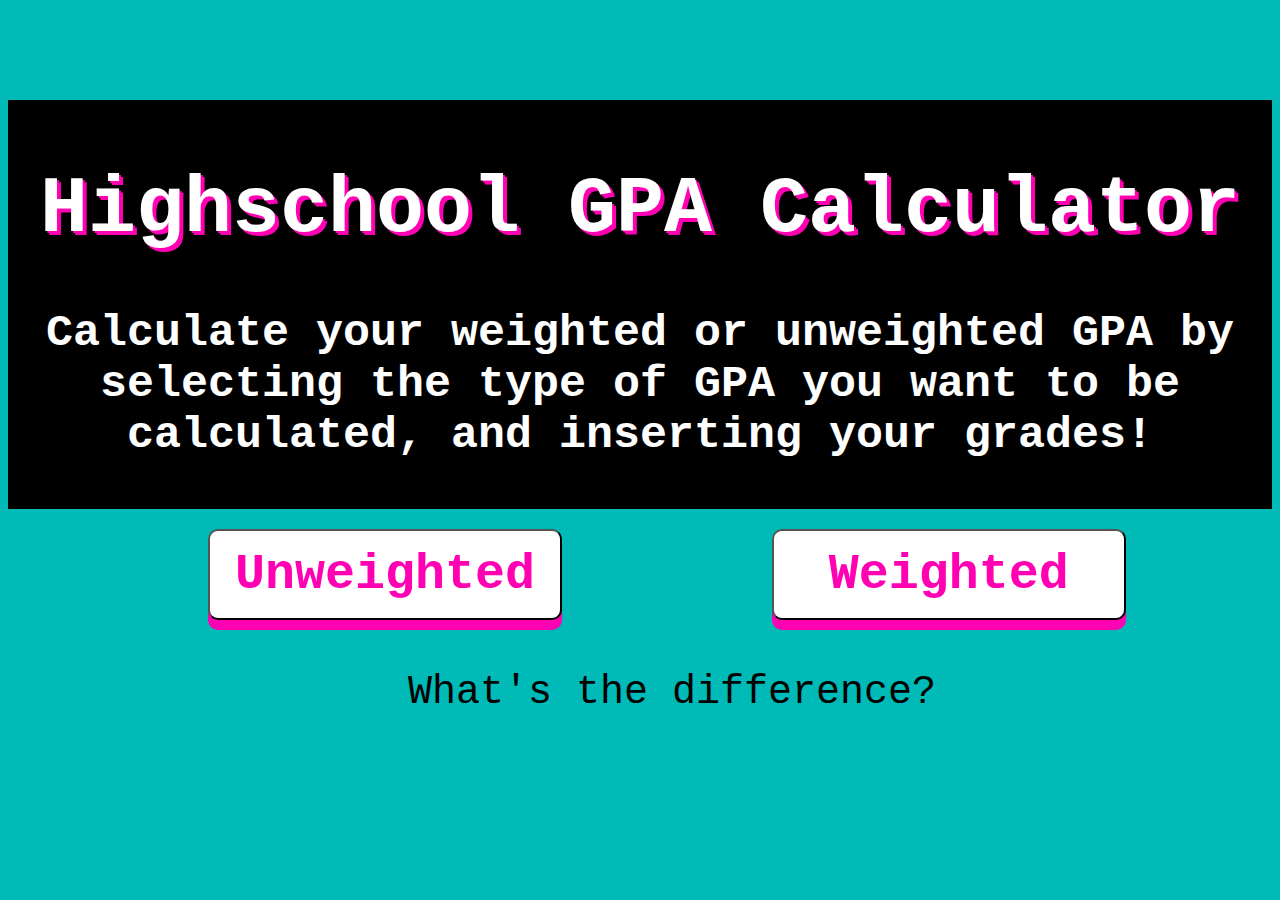
==== index.html @ 9f638738 "started" ====
<!DOCTYPE html>
<html>
  <head>
    <meta charset="utf-8">
    <meta name="viewport" content="width=device-width">
    <title>Highschool GPA Calculator</title>
    <link href = "css/home.css" rel = "stylesheet" type = "text/css"/>
    <script type="text/javascript" src="js/home.js"></script>
  </head>
  <body>
    <div class = "topHalf">
      <h1>Highschool GPA Calculator</h1>
      <h2>Calculate your weighted or unweighted GPA by selecting the type of GPA you want to be calculated, and inserting your grades!</h2>
    </div>
    <div class = "bottomHalf">
      <div>
        <input class = "unweighted" type="button" onclick="location.href='unweighted.html';" value="Unweighted"/>
        <input class = "weighted" type="button" onclick="location.href='weighted.html';" value=" Weighted "/>
      </div>
      <span class = "popUp" id = "popUp" onclick="popUp()">What's the difference?</span>
    </div>
  </body>
</html>
---- css/home.css ----
*{
  font-family: "Lucida Console", Courier, monospace;
  background-color: #00bab7;
}
/*TYPE SELECTORS*/
h1{
  font-size: 80px;
  text-align: center;
  color: white;
  text-shadow: 4px 4px 0 #ff00b3, 2px 2px 0 #ff00b3;
  background-color: black;
}

h2{
  font-size: 45px;
  text-align: center;
  color: white;
  background-color: black;
}
/*ClASS SELECTORS*/
.popUp{
  font-size: 40px;
  padding-top: 10px;
  position: relative;
  bottom: -50px;
  right: -400px;
}
.topHalf{
  background-color: black;
  padding-top: 10px;
  padding-bottom: 10px;
  border-width: 5px;
  border-color: #ff00b3;
  margin-top: 100px;
}

.unweighted{
  margin-top: 20px;
  margin-left: 200px;
  margin-right: 200px;
  padding: 15px 25px;
  font-size: 50px;
  background-color: white;
  color: #ff00b3;
  font-weight:bold;
  border-radius: 10px;
  box-shadow: 0 10px #ff00b3;
}

.unweighted:active{
  background-color: white;
  box-shadow: 0 5px #666;
  transform: translateY(4px);
}

.weighted{
  padding: 15px 25px;
  font-size: 50px;
  background-color: white;
  color: #ff00b3;
  font-weight:bold;
  border-radius: 10px;
  box-shadow: 0 10px #ff00b3;
}

.weighted:active{
  background-color: white;
  box-shadow: 0 5px #666;
  transform: translateY(4px);
}
/*ID SELECTORS*/
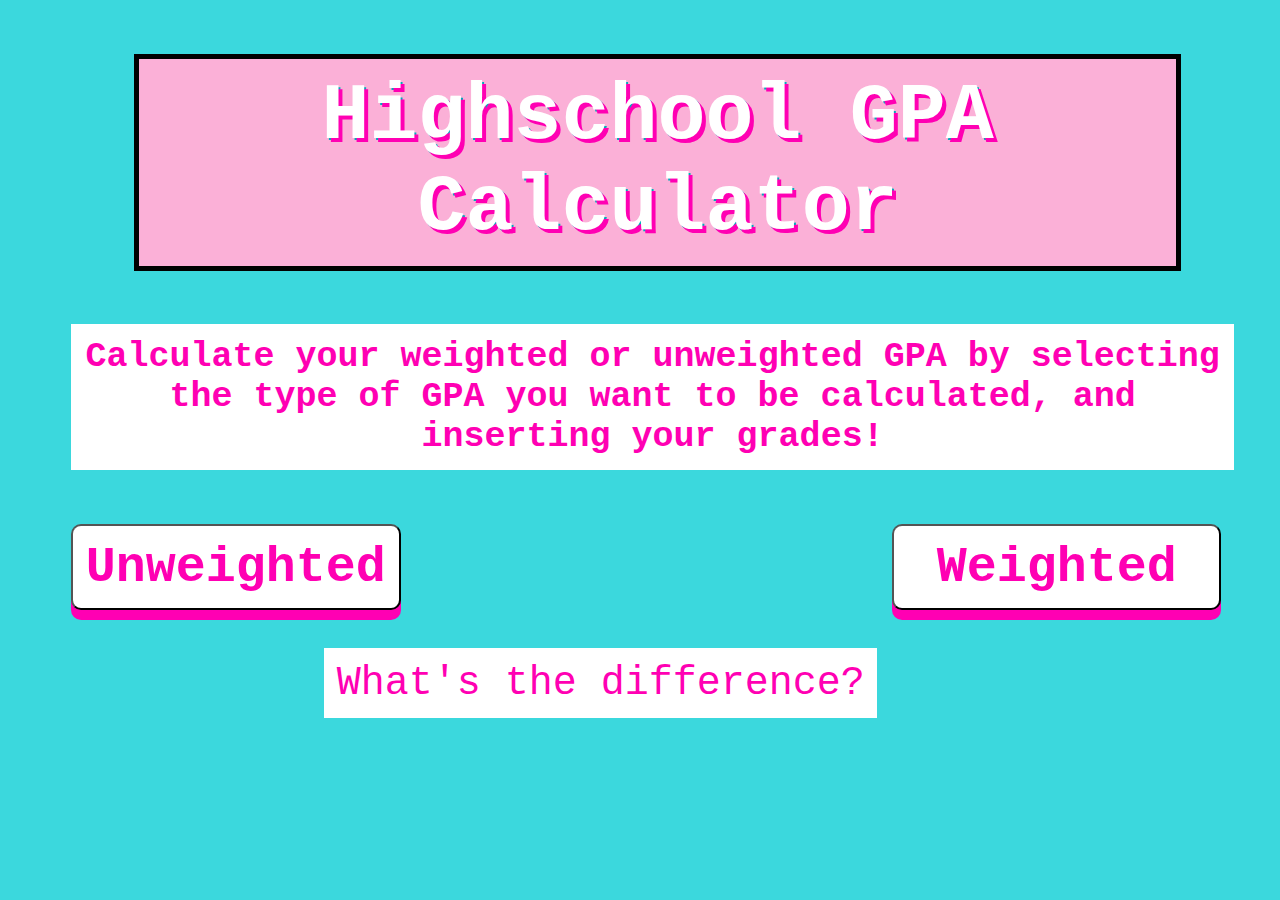
==== commit 42a7a8af: "eh" ====
--- a/index.html
+++ b/index.html
@@ -8,11 +8,11 @@
     <script type="text/javascript" src="js/home.js"></script>
   </head>
   <body>
-    <div class = "topHalf">
+    <div >
       <h1>Highschool GPA Calculator</h1>
       <h2>Calculate your weighted or unweighted GPA by selecting the type of GPA you want to be calculated, and inserting your grades!</h2>
     </div>
-    <div class = "bottomHalf">
+    <div>
       <div>
         <input class = "unweighted" type="button" onclick="location.href='unweighted.html';" value="Unweighted"/>
         <input class = "weighted" type="button" onclick="location.href='weighted.html';" value=" Weighted "/>
--- a/css/home.css
+++ b/css/home.css
@@ -1,50 +1,51 @@
 *{
   font-family: "Lucida Console", Courier, monospace;
-  background-color: #00bab7;
+  background-color: #3BD8DD;
 }
 /*TYPE SELECTORS*/
+
+/*Title*/
+
 h1{
   font-size: 80px;
   text-align: center;
   color: white;
-  text-shadow: 4px 4px 0 #ff00b3, 2px 2px 0 #ff00b3;
-  background-color: black;
+  text-shadow: 4px 4px 0 #ff00b3, 2px 2px 0 #01AABC;
+  background-color: #FBB0D7;
+  border: 5px solid black;
+  width: 80%;
+  margin-left: 10%;
+  padding: 1%;
 }
 
+/* Website Description */
+
 h2{
-  font-size: 45px;
+  font-size: 35px;
   text-align: center;
-  color: white;
-  background-color: black;
+  color: #ff00b3;
+  background-color: white;
+  width: 90%;
+  margin-left: 5%;
+  margin-right: 5%;
+  margin-top: 0%;
+  padding: 1%;
 }
 /*ClASS SELECTORS*/
-.popUp{
-  font-size: 40px;
-  padding-top: 10px;
-  position: relative;
-  bottom: -50px;
-  right: -400px;
-}
-.topHalf{
-  background-color: black;
-  padding-top: 10px;
-  padding-bottom: 10px;
-  border-width: 5px;
-  border-color: #ff00b3;
-  margin-top: 100px;
-}
+
+/* unweighted Button*/
 
 .unweighted{
-  margin-top: 20px;
-  margin-left: 200px;
-  margin-right: 200px;
-  padding: 15px 25px;
+  margin-top: 2%;
+  margin-left: 5%;
+  padding: 1%;
   font-size: 50px;
   background-color: white;
   color: #ff00b3;
-  font-weight:bold;
+  font-weight: bold;
   border-radius: 10px;
   box-shadow: 0 10px #ff00b3;
+  float: left;
 }
 
 .unweighted:active{
@@ -54,13 +55,16 @@
 }
 
 .weighted{
-  padding: 15px 25px;
+  padding: 1%;;
   font-size: 50px;
   background-color: white;
   color: #ff00b3;
   font-weight:bold;
   border-radius: 10px;
   box-shadow: 0 10px #ff00b3;
+  float: right;
+  margin-right: 4%;
+  margin-top: 2%;
 }
 
 .weighted:active{
@@ -68,4 +72,14 @@
   box-shadow: 0 5px #666;
   transform: translateY(4px);
 }
-/*ID SELECTORS*/
+.popUp{
+  font-size: 40px;
+  margin-top: 3%;
+  position: relative;
+  margin-left: 25%;
+  float: left;
+  color: #ff00b3;
+  background-color: white;
+  padding: 1%;
+
+}
